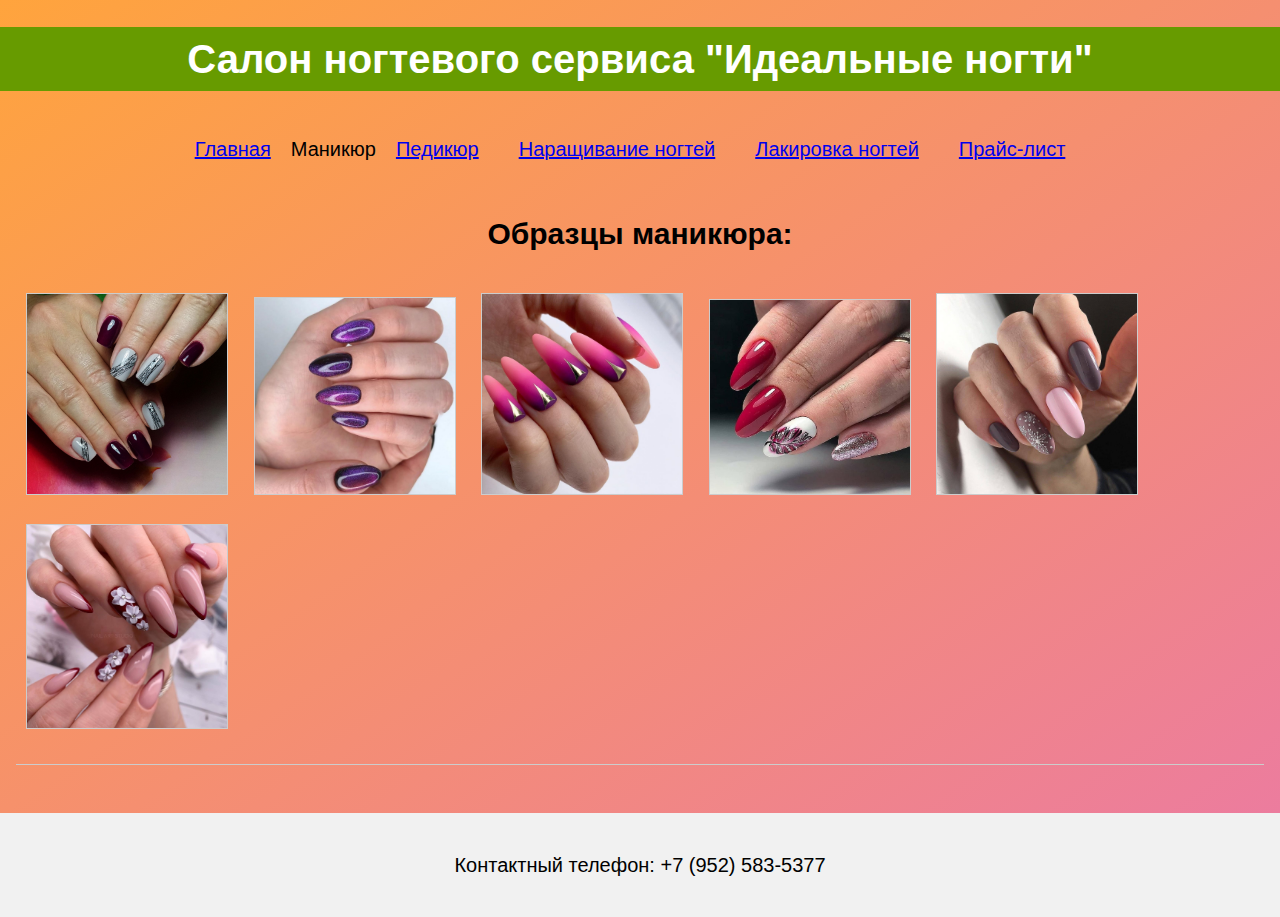
==== pages/manicure.html @ 5fc65c87 "task 1" ====
<!DOCTYPE html>
<html lang="en">
<head>
    <meta charset="UTF-8">
    <meta name="viewport" content="width=device-width, initial-scale=1.0">
    <title>Салон ногтевого сервиса</title>
    <link rel="stylesheet" href="../styles.css">
</head>
<body>
    <header>
        <h1>Салон ногтевого сервиса "Идеальные ногти"</h1>
    </header>
    <nav>
        <div><a href="../index.html">Главная</a></div>
        <div>Маникюр</div>
        <div><a href="pedicure.html">Педикюр</a></div>
        <div><a href="nail_extensions.html">Наращивание ногтей</a></div>
        <div><a href="nail_polish.html">Лакировка ногтей</a></div>
        <div><a href="price_list.html">Прайс-лист</a></div>
    </nav>
    <main>
        <section class="services">
        <h2>Образцы маникюра:</h2>
            <img src="../images/foto1.jpg" alt="фото1"  class="service-photo zoomable">
            <img src="../images/foto2.jpg" alt="фото2"  class="service-photo zoomable">
            <img src="../images/foto3.jpg" alt="фото3"  class="service-photo zoomable">
            <img src="../images/foto4.jpg" alt="фото3"  class="service-photo zoomable">
            <img src="../images/foto5.jpg" alt="фото3"  class="service-photo zoomable">
            <img src="../images/foto6.jpg" alt="фото3"  class="service-photo zoomable">
        </section>
    </main>
        <!-- Модальное окно -->
    <div class="modal">
        <span class="close-button">&times;</span>
        <div class="modal-content">
        <img id="expanded-image" alt="Увеличенное изображение">
        </div>
    </div>
    <footer>
        <p>Контактный телефон: +7 (952) 583-5377</p>
    </footer>
    <script src="../script.js"></script>
</body>
</html>
---- styles.css ----
body {
    font-family: Arial, sans-serif;
    font-size: 15pt;
    line-height: 1.6;
    margin: 0;
    padding: 0;
/* Градиентный фон */
    background-image: linear-gradient(to bottom right, #ffa43d, #eb7aa3);
    background-repeat: no-repeat;
    background-attachment: fixed;
  }

  header {
    background-color: #679B00;
    color: white;
    text-align: center;
  }
  
  main {
    padding: 1rem;
  }
  
  nav {
    display: flex;
    flex-wrap: wrap;
    justify-content: center;
    padding-top: 10px;
    margin-right: 20px;
  }
  
  nav div {
    font-size: 15pt;
    margin-top: 5px;
    margin-bottom: 5px;
  }

  a {
    margin: 20px;
  }

  .services {
    border-bottom: 1px solid #ccc;
    margin-bottom: 2rem;
    padding-bottom: 1rem;
  }
  
  /* Стили для выравнивания заголовков по центру */
  h1, h2, h3, h4, h5, h6 {
    text-align: center;
  }

  ul {
    list-style-type: none;
    padding-left: 0;
    text-align: center; /* Выравнивание элементов <li> по центру */
  }
  
  li {
    display: flex;
    justify-content: center;
    padding: 8px;
  }
  
  .price {
    color: #101110;
  }
  
  .total {
    display: flex;
    justify-content: center;
    margin-top: 10px;
    font-weight: bold;
  }

  form {
    display: flex;
    flex-direction: column;
    max-width: 300px;
    margin: 0 auto;
  }
  
  label {
    display: flex;
    align-items: center;
    cursor: pointer;
  }
  
  input, select {
    margin-bottom: 10px;
    padding: 8px;
  }
  
  button {
    background-color: #4CAF50;
    border: none;
    color: white;
    padding: 10px;
    text-align: center;
    text-decoration: none;
    display: inline-block;
    font-size: 16px;
    cursor: pointer;
  }

/* Стили для фотографий */
.service-photo {
  max-width: 200px;
  height: auto;
  margin: 10px;
  border: 1px solid #ccc;
  cursor: pointer;
}

/* Стили для модального окна */
.modal {
  display: none;
  position: fixed;
  top: 0;
  left: 0;
  width: 100%;
  height: 100%;
  background-color: rgba(0, 0, 0, 0.8);
}

.modal-content {
  display: block;
  max-width: 40%;
  max-height: 40%;
  margin: 10% auto;
}

.modal-content img {
  width: 100%;
  height: auto;
}

.close-button {
  color: #fff;
  font-size: 30px;
  position: absolute;
  top: 20px;
  right: 30px;
  cursor: pointer;
}

  
  footer {
    background-color: #f1f1f1;
    padding: 1rem;
    text-align: center;
  }
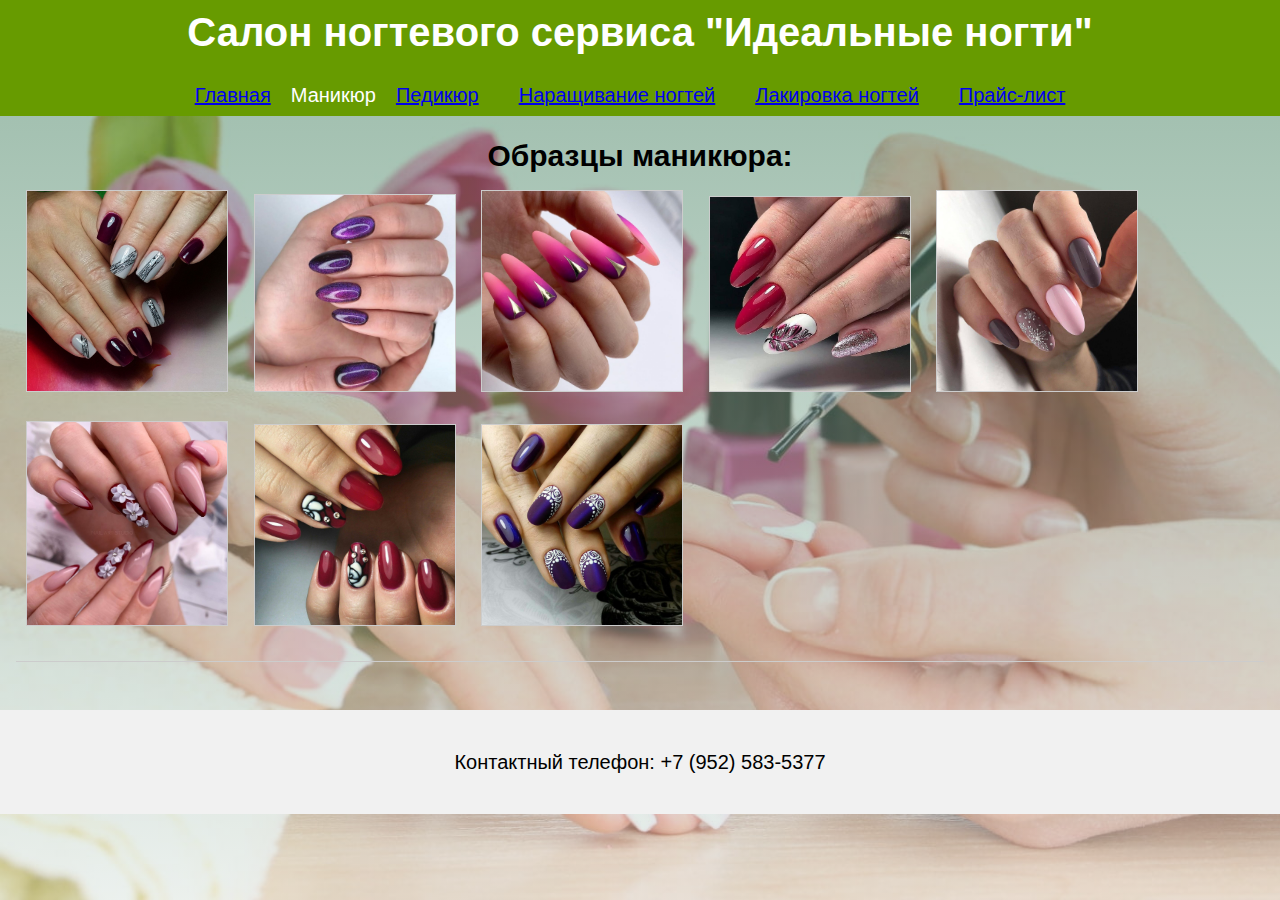
==== commit cae1bafe: "task7" ====
--- a/pages/manicure.html
+++ b/pages/manicure.html
@@ -9,7 +9,6 @@
 <body>
     <header>
         <h1>Салон ногтевого сервиса "Идеальные ногти"</h1>
-    </header>
     <nav>
         <div><a href="../index.html">Главная</a></div>
         <div>Маникюр</div>
@@ -18,15 +17,19 @@
         <div><a href="nail_polish.html">Лакировка ногтей</a></div>
         <div><a href="price_list.html">Прайс-лист</a></div>
     </nav>
+    </header>
+
     <main>
         <section class="services">
         <h2>Образцы маникюра:</h2>
             <img src="../images/foto1.jpg" alt="фото1"  class="service-photo zoomable">
             <img src="../images/foto2.jpg" alt="фото2"  class="service-photo zoomable">
             <img src="../images/foto3.jpg" alt="фото3"  class="service-photo zoomable">
-            <img src="../images/foto4.jpg" alt="фото3"  class="service-photo zoomable">
-            <img src="../images/foto5.jpg" alt="фото3"  class="service-photo zoomable">
-            <img src="../images/foto6.jpg" alt="фото3"  class="service-photo zoomable">
+            <img src="../images/foto4.jpg" alt="фото4"  class="service-photo zoomable">
+            <img src="../images/foto5.jpg" alt="фото5"  class="service-photo zoomable">
+            <img src="../images/foto6.jpg" alt="фото6"  class="service-photo zoomable">
+            <img src="../images/foto7.jpg" alt="фото7"  class="service-photo zoomable">
+            <img src="../images/foto8.jpg" alt="фото3"  class="service-photo zoomable">
         </section>
     </main>
         <!-- Модальное окно -->
--- a/styles.css
+++ b/styles.css
@@ -1,11 +1,14 @@
 body {
-    font-family: Arial, sans-serif;
+    font-family: "Georgia", Arial, sans-serif;
     font-size: 15pt;
+    font-weight: 500;
     line-height: 1.6;
     margin: 0;
     padding: 0;
 /* Градиентный фон */
-    background-image: linear-gradient(to bottom right, #ffa43d, #eb7aa3);
+    background: linear-gradient(rgba(51, 117, 81, 0.5), rgba(216, 226, 221, 0.5)),
+    url(images/salon.jpeg);
+    background-size: cover; 
     background-repeat: no-repeat;
     background-attachment: fixed;
   }
@@ -18,6 +21,7 @@
   
   main {
     padding: 1rem;
+
   }
   
   nav {
@@ -42,11 +46,21 @@
     border-bottom: 1px solid #ccc;
     margin-bottom: 2rem;
     padding-bottom: 1rem;
+    font-weight: 600;
+  }
+
+  .booking {
+    border-bottom: 1px solid #ccc;
+    margin-bottom: 2rem;
+    padding-bottom: 1rem;
+    font-weight: 600;
   }
   
   /* Стили для выравнивания заголовков по центру */
   h1, h2, h3, h4, h5, h6 {
     text-align: center;
+    margin: 0px;
+    font-weight: 800;
   }
 
   ul {
